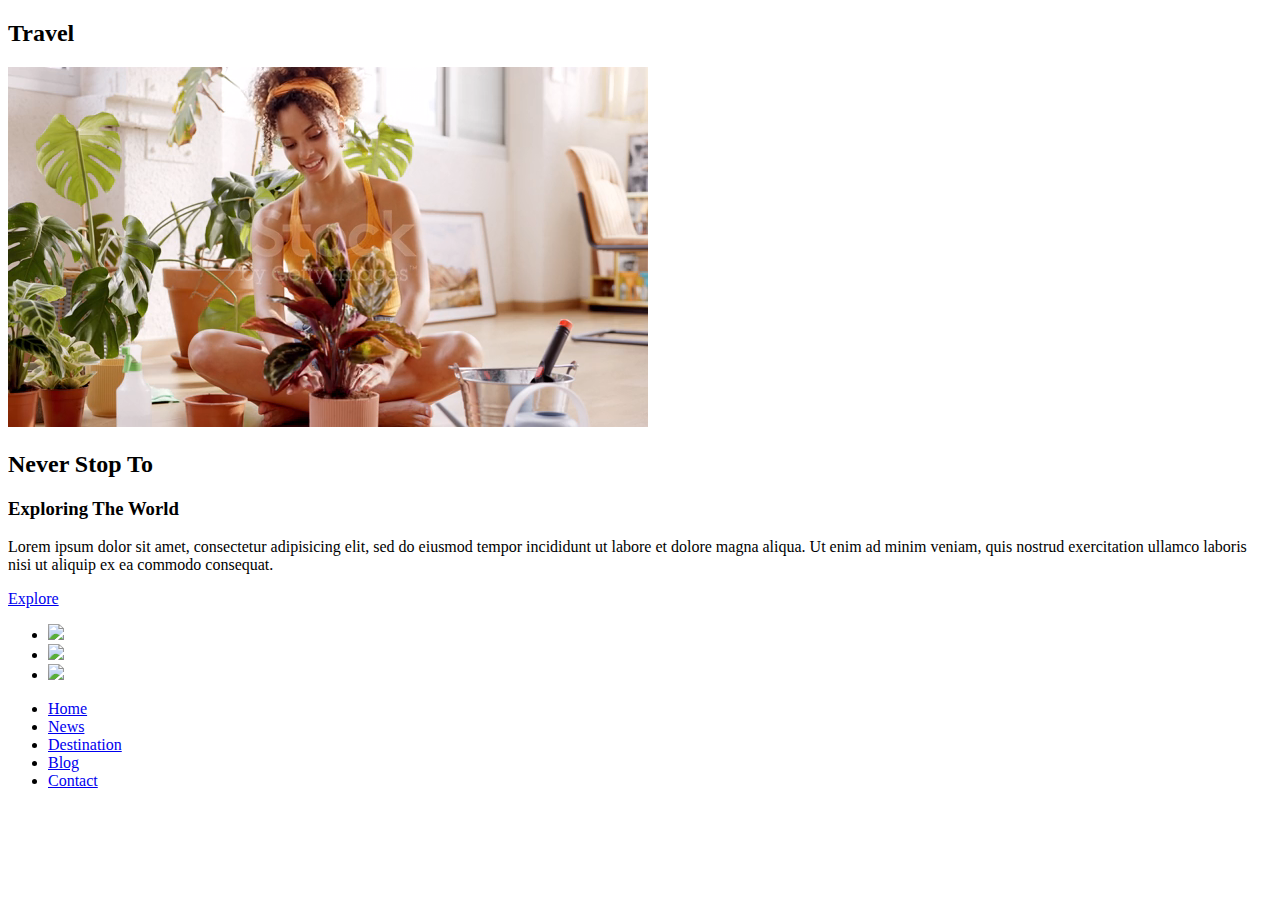
==== index.html @ 4c49e59f "Update index.html" ====
<!DOCTYPE html>
<html>
  <head> </head>
  <body>
    <!-- Video Source -->
  <!-- https://www.pexels.com/video/aerial-view-of-beautiful-resort-2169880/ -->
  <section class="showcase">
    <header>
      <h2 class="logo">Travel</h2>
      <div class="toggle"></div>
    </header>
    <video src="video.mp4" muted loop autoplay></video>
    <div class="overlay"></div>
    <div class="text">
      <h2>Never Stop To </h2> 
      <h3>Exploring The World</h3>
      <p>Lorem ipsum dolor sit amet, consectetur adipisicing elit, sed do eiusmod
      tempor incididunt ut labore et dolore magna aliqua. Ut enim ad minim veniam,
      quis nostrud exercitation ullamco laboris nisi ut aliquip ex ea commodo
      consequat.</p>
      <a href="#">Explore</a>
    </div>
    <ul class="social">
      <li><a href="#"><img src="https://i.ibb.co/x7P24fL/facebook.png"></a></li>
      <li><a href="#"><img src="https://i.ibb.co/Wnxq2Nq/twitter.png"></a></li>
      <li><a href="#"><img src="https://i.ibb.co/ySwtH4B/instagram.png"></a></li>
    </ul>
  </section>
  <div class="menu">
    <ul>
      <li><a href="#">Home</a></li>
      <li><a href="#">News</a></li>
      <li><a href="#">Destination</a></li>
      <li><a href="#">Blog</a></li>
      <li><a href="#">Contact</a></li>
    </ul>
  </div>
  </body>
</html>
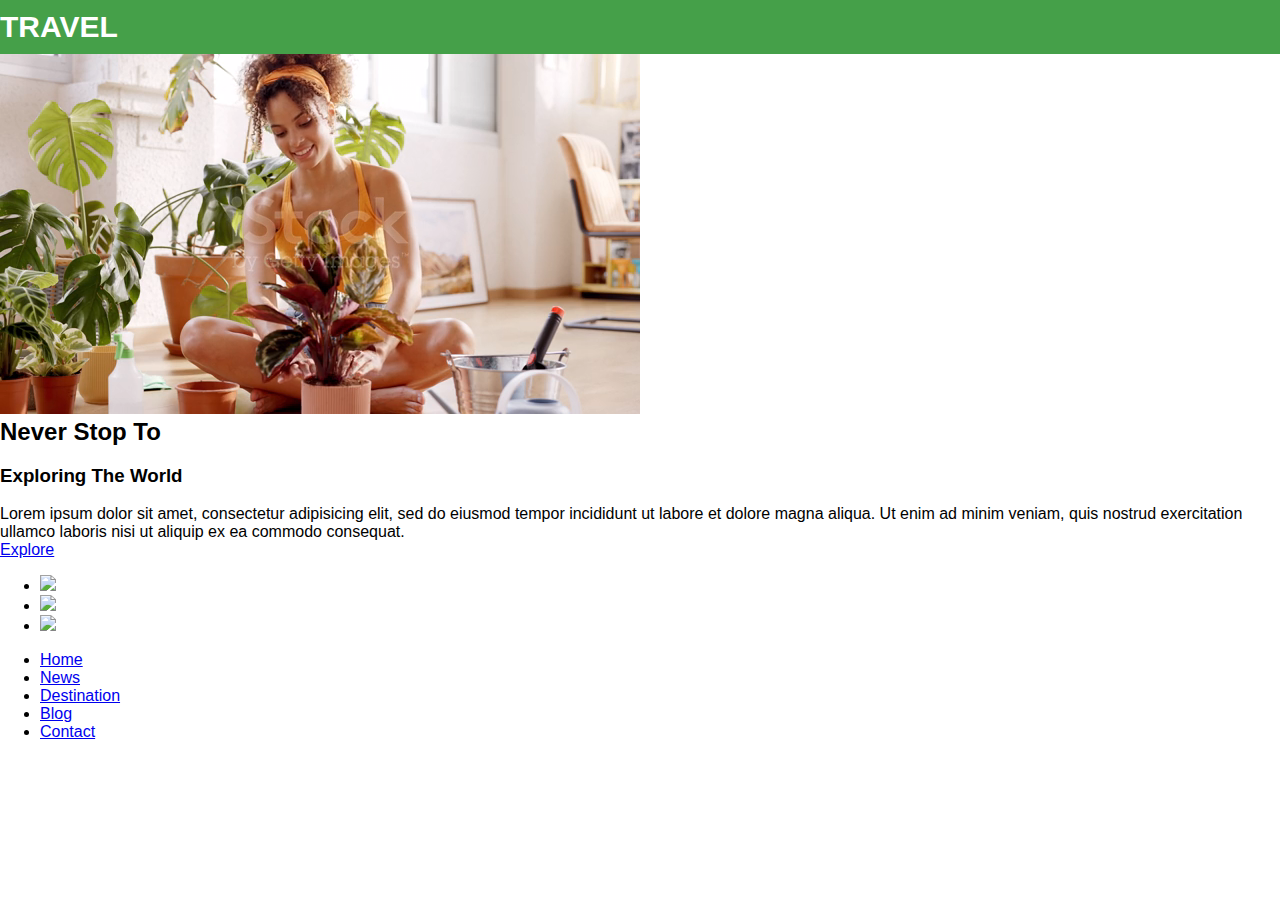
==== commit 66689940: "Update index.html" ====
--- a/index.html
+++ b/index.html
@@ -1,6 +1,8 @@
 <!DOCTYPE html>
 <html>
-  <head> </head>
+  <head> <link rel="stylesheet"
+		href="styles.css">
+  </head>
   <body>
     <!-- Video Source -->
   <!-- https://www.pexels.com/video/aerial-view-of-beautiful-resort-2169880/ -->
@@ -35,5 +37,6 @@
       <li><a href="#">Contact</a></li>
     </ul>
   </div>
+    <script src="script.js"></script>
   </body>
 </html>
--- a/styles.css
+++ b/styles.css
@@ -0,0 +1,303 @@
+/* Reset some default styles */
+body, h1, h2, p {
+    margin: 0;
+    padding: 0;
+}
+
+body {
+    font-family: Arial, sans-serif;
+}
+
+/* Header styles */
+header {
+    background-color: #45a049;
+    color: #fff;
+    padding: 10px 0;
+}
+
+.container {
+    max-width: 1200px;
+    margin: 0 auto;
+    padding: 0 20px;
+    text-color:#2bba65;
+}
+
+.logo {
+    font-size: 30px;
+    font-weight: bold;
+    text-transform: uppercase;
+}
+
+nav ul {
+    list-style: none;
+}
+
+nav ul li {
+    display: inline;
+    margin: 0 15px;
+}
+
+nav a {
+    text-decoration: none;
+    color: #fff;
+}
+
+/* Features section styles */
+.features {
+    background-color: #f4f4f4;
+    padding: 50px 0;
+}
+
+.feature {
+    text-align: center;
+    margin: 20px;
+    background-image:url('homeplant.png');
+}
+
+.feature img {
+    width: 100px;
+    height: 100px;
+}
+
+/* Contact section styles */
+.contact {
+    text-align: center;
+    padding: 50px 0;
+}
+
+.contact-info {
+    max-width: 600px;
+    margin: 0 auto;
+}
+
+.contact-info h2 {
+    font-size: 24px;
+}
+
+.custom-button {
+    display: inline-block;
+    padding: 10px 20px;
+    background-color: #45a049;
+    color: #fff;
+    text-decoration: none;
+    border-radius: 5px;
+    transition: background-color 0.3s;
+}
+
+.custom-button:hover {
+    background-color: #358c40;
+}
+
+.contact-image img {
+    max-width: 100%;
+    height: auto;
+}
+
+/* Footer styles */
+footer {
+    background-color: #333;
+    color:
+
+    @import url('https://fonts.googleapis.com/css?family=Poppins:200,300,400,500,600,700,800,900&display=swap');
+*
+{
+  margin: 0;
+  padding: 0;
+  box-sizing: border-box;
+  font-family: 'Poppins', sans-serif;
+}
+header
+{
+  position: absolute;
+  top: 0;
+  left: 0;
+  width: 100%;
+  padding: 40px 100px;
+  z-index: 1000;
+  display: flex;
+  justify-content: space-between;
+  align-items: center;
+}
+header .logo
+{
+  color: #fff;
+  text-transform: uppercase;
+  cursor: pointer;
+}
+.toggle
+{
+  position: relative;
+  width: 60px;
+  height: 60px;
+  background: url(https://i.ibb.co/HrfVRcx/menu.png);
+  background-repeat: no-repeat;
+  background-size: 30px;
+  background-position: center;
+  cursor: pointer;
+}
+.toggle.active
+{
+  background: url(https://i.ibb.co/rt3HybH/close.png);
+  background-repeat: no-repeat;
+  background-size: 25px;
+  background-position: center;
+  cursor: pointer;
+}
+.showcase
+{
+  position: absolute;
+  right: 0;
+  width: 100%;
+  min-height: 100vh;
+  padding: 100px;
+  display: flex;
+  justify-content: space-between;
+  align-items: center;
+  background: #111;
+  transition: 0.5s;
+  z-index: 2;
+}
+.showcase.active
+{
+  right: 300px;
+}
+
+.showcase video
+{
+  position: absolute;
+  top: 0;
+  left: 0;
+  width: 100%;
+  height: 100%;
+  object-fit: cover;
+  opacity: 0.8;
+}
+.overlay
+{
+  position: absolute;
+  top: 0;
+  left: 0;
+  width: 100%;
+  height: 100%;
+  background: #03a9f4;
+  mix-blend-mode: overlay;
+}
+.text
+{
+  position: relative;
+  z-index: 10;
+}
+
+.text h2
+{
+  font-size: 5em;
+  font-weight: 800;
+  color: #fff;
+  line-height: 1em;
+  text-transform: uppercase;
+}
+.text h3
+{
+  font-size: 4em;
+  font-weight: 700;
+  color: #fff;
+  line-height: 1em;
+  text-transform: uppercase;
+}
+.text p
+{
+  font-size: 1.1em;
+  color: #fff;
+  margin: 20px 0;
+  font-weight: 400;
+  max-width: 700px;
+}
+.text a
+{
+  display: inline-block;
+  font-size: 1em;
+  background: #fff;
+  padding: 10px 30px;
+  text-transform: uppercase;
+  text-decoration: none;
+  font-weight: 500;
+  margin-top: 10px;
+  color: #111;
+  letter-spacing: 2px;
+  transition: 0.2s;
+}
+.text a:hover
+{
+  letter-spacing: 6px;
+}
+.social
+{
+  position: absolute;
+  z-index: 10;
+  bottom: 20px;
+  display: flex;
+  justify-content: center;
+  align-items: center;
+}
+.social li
+{
+  list-style: none;
+}
+.social li a
+{
+  display: inline-block;
+  margin-right: 20px;
+  filter: invert(1);
+  transform: scale(0.5);
+  transition: 0.5s;
+}
+.social li a:hover
+{
+  transform: scale(0.5) translateY(-15px);
+}
+.menu
+{
+  position: absolute;
+  top: 0;
+  right: 0;
+  width: 300px;
+  height: 100%;
+  display: flex;
+  justify-content: center;
+  align-items: center;
+}
+.menu ul
+{
+  position: relative;
+}
+.menu ul li
+{
+  list-style: none;
+}
+.menu ul li a
+{
+  text-decoration: none;
+  font-size: 24px;
+  color: #111;
+}
+.menu ul li a:hover
+{
+  color: #03a9f4; 
+}
+
+@media (max-width: 991px)
+{
+  .showcase,
+  .showcase header
+  {
+    padding: 40px;
+  }
+  .text h2
+  {
+    font-size: 3em;
+  }
+  .text h3
+  {
+    font-size: 2em;
+  }
+}
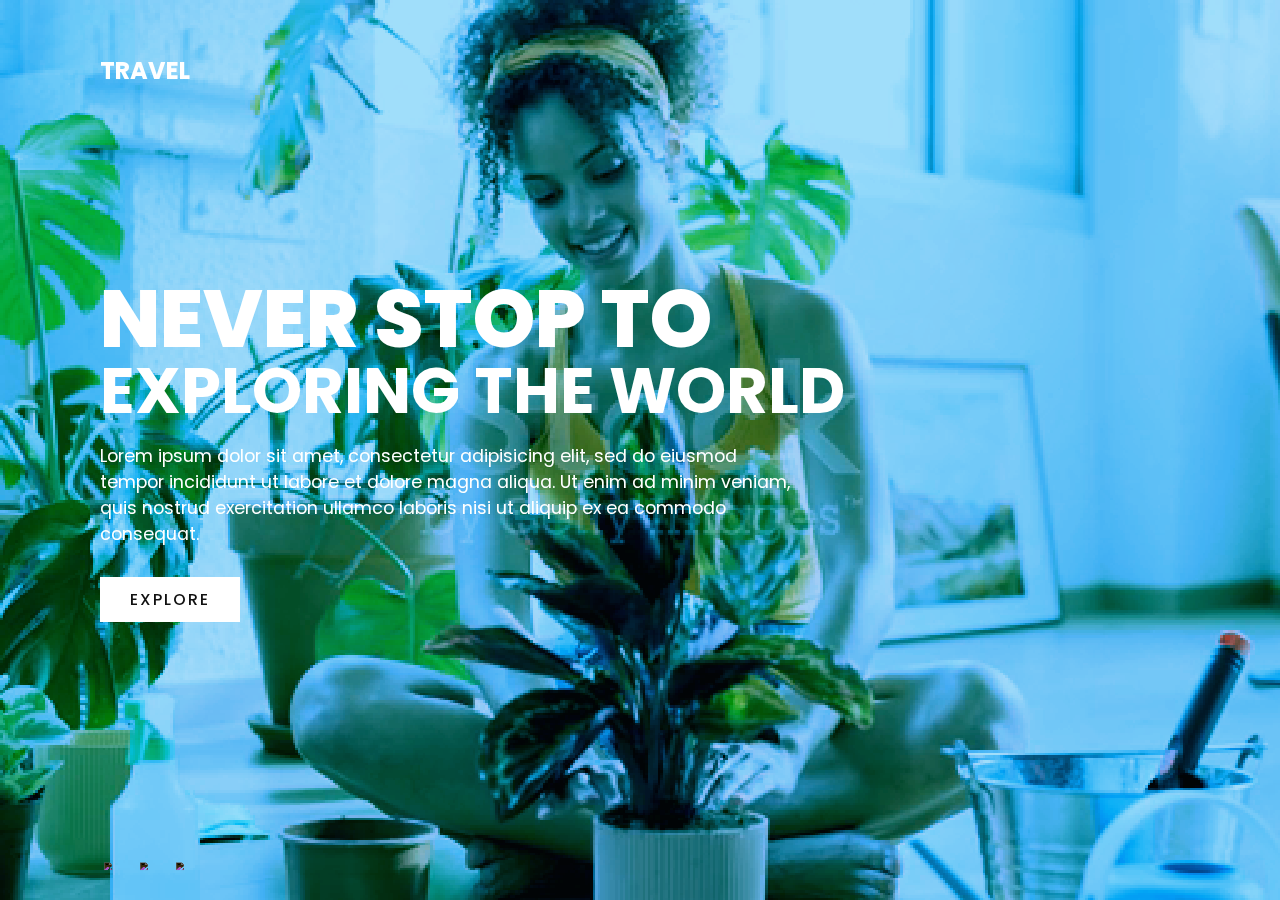
==== commit 0b8da6d6: "Update index.html" ====
--- a/index.html
+++ b/index.html
@@ -1,8 +1,9 @@
 <!DOCTYPE html>
 <html>
-  <head> <link rel="stylesheet"
-		href="styles.css">
-  </head>
+  <head>
+    <link rel="stylesheet" type="text/css" href="styles.css">
+</head>
+
   <body>
     <!-- Video Source -->
   <!-- https://www.pexels.com/video/aerial-view-of-beautiful-resort-2169880/ -->
--- a/styles.css
+++ b/styles.css
@@ -1,104 +1,5 @@
-/* Reset some default styles */
-body, h1, h2, p {
-    margin: 0;
-    padding: 0;
-}
-
-body {
-    font-family: Arial, sans-serif;
-}
-
-/* Header styles */
-header {
-    background-color: #45a049;
-    color: #fff;
-    padding: 10px 0;
-}
-
-.container {
-    max-width: 1200px;
-    margin: 0 auto;
-    padding: 0 20px;
-    text-color:#2bba65;
-}
-
-.logo {
-    font-size: 30px;
-    font-weight: bold;
-    text-transform: uppercase;
-}
-
-nav ul {
-    list-style: none;
-}
-
-nav ul li {
-    display: inline;
-    margin: 0 15px;
-}
-
-nav a {
-    text-decoration: none;
-    color: #fff;
-}
-
-/* Features section styles */
-.features {
-    background-color: #f4f4f4;
-    padding: 50px 0;
-}
-
-.feature {
-    text-align: center;
-    margin: 20px;
-    background-image:url('homeplant.png');
-}
-
-.feature img {
-    width: 100px;
-    height: 100px;
-}
-
-/* Contact section styles */
-.contact {
-    text-align: center;
-    padding: 50px 0;
-}
-
-.contact-info {
-    max-width: 600px;
-    margin: 0 auto;
-}
-
-.contact-info h2 {
-    font-size: 24px;
-}
-
-.custom-button {
-    display: inline-block;
-    padding: 10px 20px;
-    background-color: #45a049;
-    color: #fff;
-    text-decoration: none;
-    border-radius: 5px;
-    transition: background-color 0.3s;
-}
-
-.custom-button:hover {
-    background-color: #358c40;
-}
-
-.contact-image img {
-    max-width: 100%;
-    height: auto;
-}
-
-/* Footer styles */
-footer {
-    background-color: #333;
-    color:
-
-    @import url('https://fonts.googleapis.com/css?family=Poppins:200,300,400,500,600,700,800,900&display=swap');
+@import url('https://fonts.googleapis.com/css2?family=Bree+Serif&family=Caveat:wght@400;700&family=Lobster&family=Monoton&family=Open+Sans:ital,wght@0,400;0,700;1,400;1,700&family=Playfair+Display+SC:ital,wght@0,400;0,700;1,700&family=Playfair+Display:ital,wght@0,400;0,700;1,700&family=Roboto:ital,wght@0,400;0,700;1,400;1,700&family=Source+Sans+Pro:ital,wght@0,400;0,700;1,700&family=Work+Sans:ital,wght@0,400;0,700;1,700&display=swap');
+@import url('https://fonts.googleapis.com/css?family=Poppins:200,300,400,500,600,700,800,900&display=swap');
 *
 {
   margin: 0;
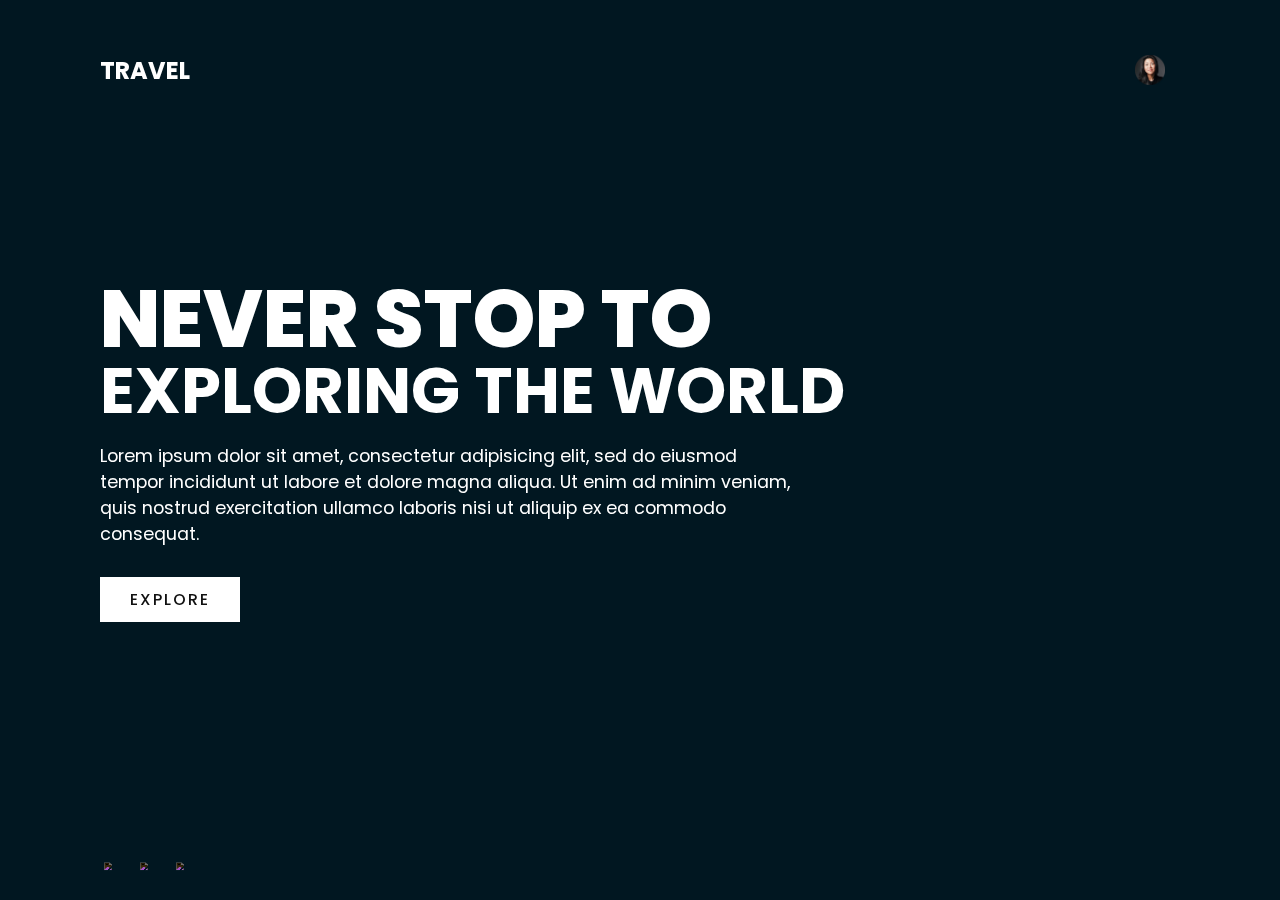
==== commit f583514a: "Update index.html" ====
--- a/index.html
+++ b/index.html
@@ -38,6 +38,6 @@
       <li><a href="#">Contact</a></li>
     </ul>
   </div>
-    <script src="script.js"></script>
+    <script src="scripts.js"></script>
   </body>
 </html>
--- a/styles.css
+++ b/styles.css
@@ -1,4 +1,3 @@
-@import url('https://fonts.googleapis.com/css2?family=Bree+Serif&family=Caveat:wght@400;700&family=Lobster&family=Monoton&family=Open+Sans:ital,wght@0,400;0,700;1,400;1,700&family=Playfair+Display+SC:ital,wght@0,400;0,700;1,700&family=Playfair+Display:ital,wght@0,400;0,700;1,700&family=Roboto:ital,wght@0,400;0,700;1,400;1,700&family=Source+Sans+Pro:ital,wght@0,400;0,700;1,700&family=Work+Sans:ital,wght@0,400;0,700;1,700&display=swap');
 @import url('https://fonts.googleapis.com/css?family=Poppins:200,300,400,500,600,700,800,900&display=swap');
 *
 {
@@ -30,7 +29,7 @@
   position: relative;
   width: 60px;
   height: 60px;
-  background: url(https://i.ibb.co/HrfVRcx/menu.png);
+  background: url('pic_4.png');
   background-repeat: no-repeat;
   background-size: 30px;
   background-position: center;
@@ -38,7 +37,7 @@
 }
 .toggle.active
 {
-  background: url(https://i.ibb.co/rt3HybH/close.png);
+  background: url(pic_4.png');
   background-repeat: no-repeat;
   background-size: 25px;
   background-position: center;
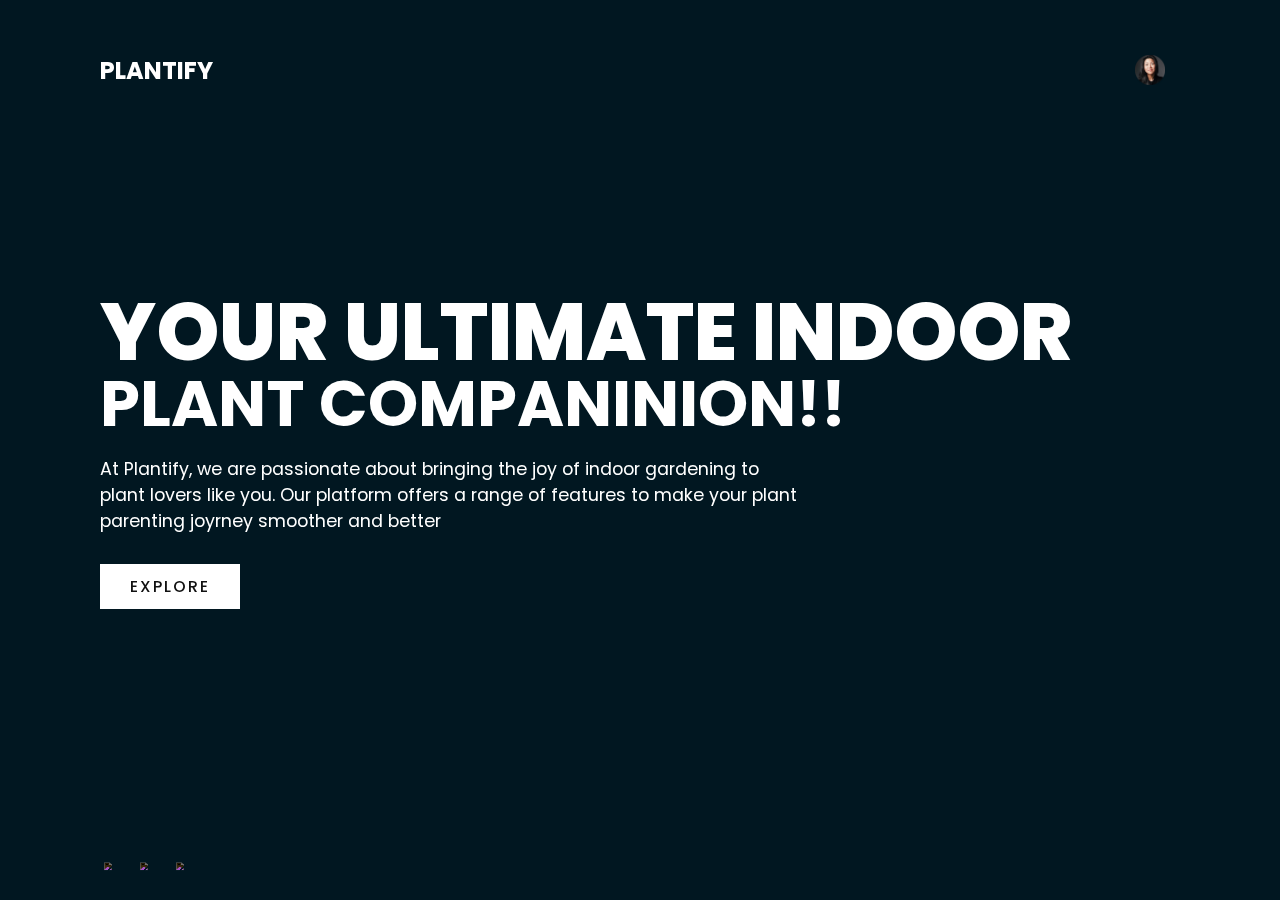
==== commit e8339c29: "Update index.html" ====
--- a/index.html
+++ b/index.html
@@ -9,18 +9,15 @@
   <!-- https://www.pexels.com/video/aerial-view-of-beautiful-resort-2169880/ -->
   <section class="showcase">
     <header>
-      <h2 class="logo">Travel</h2>
+      <h2 class="logo">Plantify</h2>
       <div class="toggle"></div>
     </header>
     <video src="video.mp4" muted loop autoplay></video>
     <div class="overlay"></div>
     <div class="text">
-      <h2>Never Stop To </h2> 
-      <h3>Exploring The World</h3>
-      <p>Lorem ipsum dolor sit amet, consectetur adipisicing elit, sed do eiusmod
-      tempor incididunt ut labore et dolore magna aliqua. Ut enim ad minim veniam,
-      quis nostrud exercitation ullamco laboris nisi ut aliquip ex ea commodo
-      consequat.</p>
+      <h2>Your Ultimate Indoor </h2> 
+      <h3>Plant Companinion!!</h3>
+      <p>At Plantify, we are passionate about bringing the joy of indoor gardening to plant lovers like you. Our platform offers a range of features to make your plant parenting joyrney smoother and better</p>
       <a href="#">Explore</a>
     </div>
     <ul class="social">
@@ -31,11 +28,11 @@
   </section>
   <div class="menu">
     <ul>
-      <li><a href="#">Home</a></li>
-      <li><a href="#">News</a></li>
-      <li><a href="#">Destination</a></li>
-      <li><a href="#">Blog</a></li>
-      <li><a href="#">Contact</a></li>
+      <li><a href="index.html">Home</a></li>
+      <li><a href="login.html">Login</a></li>
+      <li><a href="signup.html">Sign Up</a></li>
+      <li><a href="dashboard.html">Dashboard</a></li>
+      <li><a href="contact.html">Contact</a></li>
     </ul>
   </div>
     <script src="scripts.js"></script>
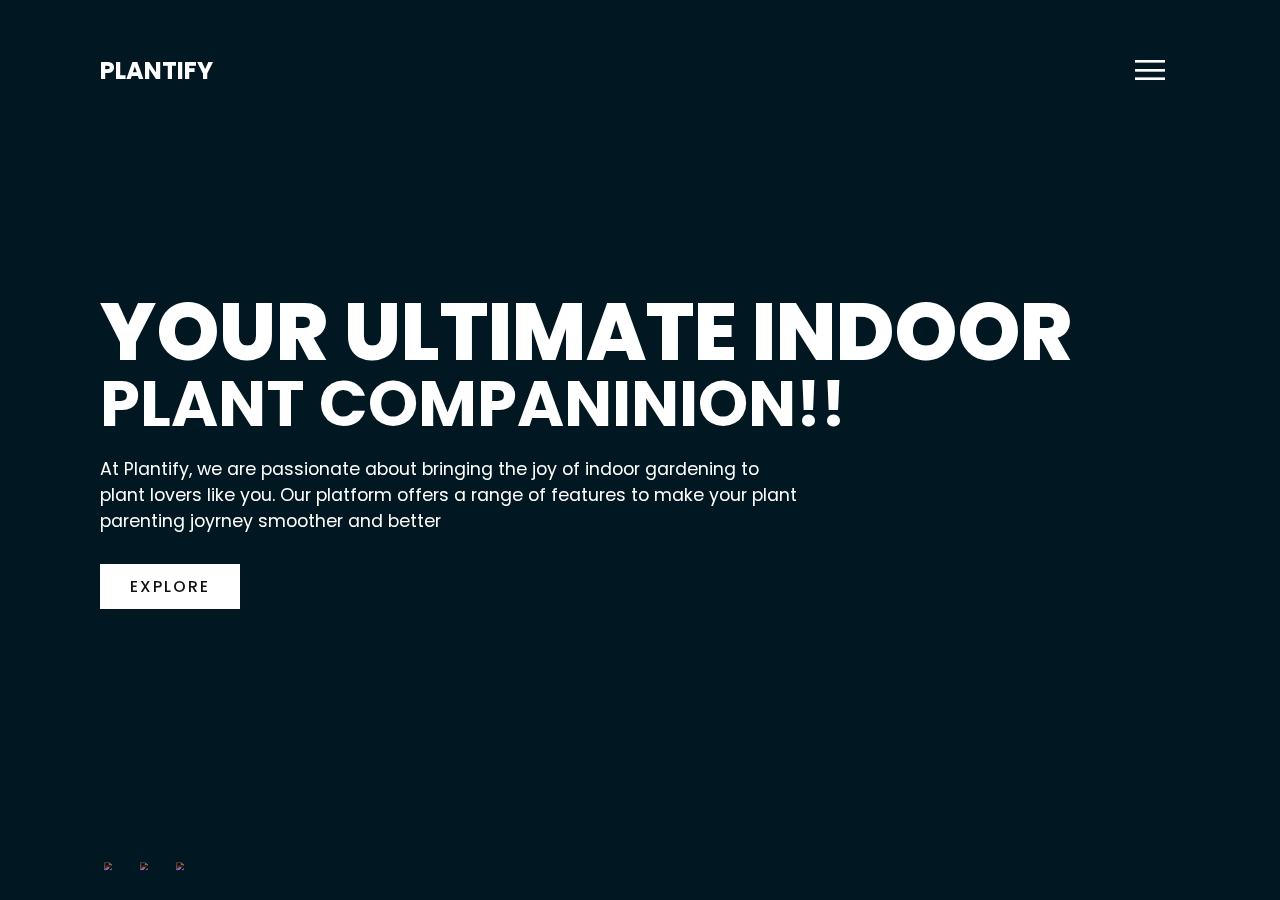
==== commit cabec63d: "Update index.html" ====
--- a/index.html
+++ b/index.html
@@ -18,7 +18,7 @@
       <h2>Your Ultimate Indoor </h2> 
       <h3>Plant Companinion!!</h3>
       <p>At Plantify, we are passionate about bringing the joy of indoor gardening to plant lovers like you. Our platform offers a range of features to make your plant parenting joyrney smoother and better</p>
-      <a href="#">Explore</a>
+      <a href="https://www.youtube.com/watch?v=BWYiMcH0cRc">Explore</a>
     </div>
     <ul class="social">
       <li><a href="#"><img src="https://i.ibb.co/x7P24fL/facebook.png"></a></li>
--- a/styles.css
+++ b/styles.css
@@ -29,7 +29,7 @@
   position: relative;
   width: 60px;
   height: 60px;
-  background: url('pic_4.png');
+  background: url('menu.png');
   background-repeat: no-repeat;
   background-size: 30px;
   background-position: center;
@@ -37,7 +37,7 @@
 }
 .toggle.active
 {
-  background: url(pic_4.png');
+  background: url(menu.png');
   background-repeat: no-repeat;
   background-size: 25px;
   background-position: center;
